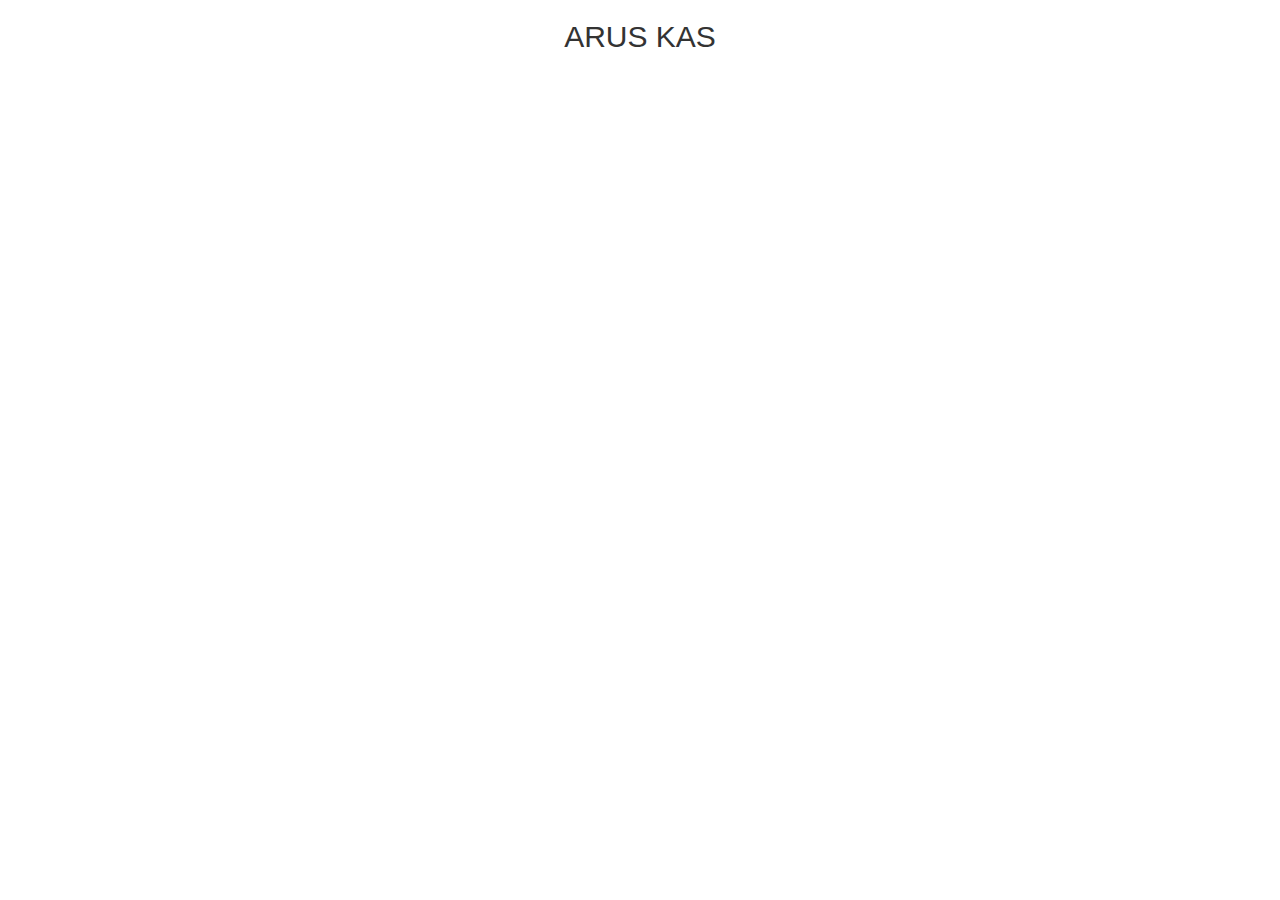
==== app/src/main/assets/arus_kas.html @ 5b005161 "komat kamit ke 6" ====
<!DOCTYPE html>
<html lang="en">
<head>
    <meta charset="utf-8">
    <meta http-equiv="X-UA-Compatible" content="IE=edge">
    <meta name="viewport" content="width=device-width, initial-scale=1">
    <!-- The above 3 meta tags *must* come first in the head; any other head content must come *after* these tags -->
    <title>Bootstrap 101 Template</title>

    <!-- Bootstrap -->
    <link href="css/bootstrap.min.css" rel="stylesheet">

    <script>

    function separator(teks, total, tableName){


        var myTableDiv = document.getElementById(tableName);

        var table = document.createElement('TABLE');
        table.setAttribute("class","table table-bordered");

        var tableBody = document.createElement('TBODY');
        table.appendChild(tableBody);

      var tr1 = document.createElement('TR');
      tableBody.appendChild(tr1);

      td1 = document.createElement('TD');
      td1.appendChild(document.createTextNode(teks));
      td1.setAttribute("width", "75%");
      tr1.appendChild(td1);

      td3 = document.createElement('TD');
      td3.appendChild(document.createTextNode(total));
      td3.setAttribute("width", "25%");
      tr1.appendChild(td3);

      myTableDiv.appendChild(table);
    }

    function separatorBayar(teks, total, tableName){


        var myTableDiv = document.getElementById(tableName);

        var table = document.createElement('TABLE');
        table.setAttribute("class","table table-bordered");

        var tableBody = document.createElement('TBODY');
        table.appendChild(tableBody);

      var tr1 = document.createElement('TR');
      tableBody.appendChild(tr1);

      td1 = document.createElement('TD');
      td1.appendChild(document.createTextNode(teks));
      td1.setAttribute("width", "75%");
      tr1.appendChild(td1);

      td3 = document.createElement('TD');
      td3.appendChild(document.createTextNode("(" + total + ")"));
      td3.setAttribute("width", "25%");
      tr1.appendChild(td3);

      myTableDiv.appendChild(table);
    }

    function tambahData(namaAkun, nominal, tableName){


        var myTableDiv = document.getElementById(tableName);

        var table = document.createElement('TABLE');
        table.setAttribute("class","table table-bordered");

        var tableBody = document.createElement('TBODY');
        table.appendChild(tableBody);

      var tr1 = document.createElement('TR');
      tableBody.appendChild(tr1);

      td2 = document.createElement('TD');
      td2.appendChild(document.createTextNode(namaAkun));
      td2.setAttribute("width", "65%");
      tr1.appendChild(td2);

      td3 = document.createElement('TD');
      td3.appendChild(document.createTextNode(nominal));
      td3.setAttribute("width", "35%");
      tr1.appendChild(td3);

      myTableDiv.appendChild(table);
    }

    </script>

</head>
<body>
<h2><Center>ARUS KAS</Center></h2>
<div id="kasOp" class="table-responsive">

</div>

<div id="kasInvest" class="table-responsive">

</div>

<div id="kasDana" class="table-responsive">

</div>

<script src="js/bootstrap.min.js"></script>
</body>
</html>
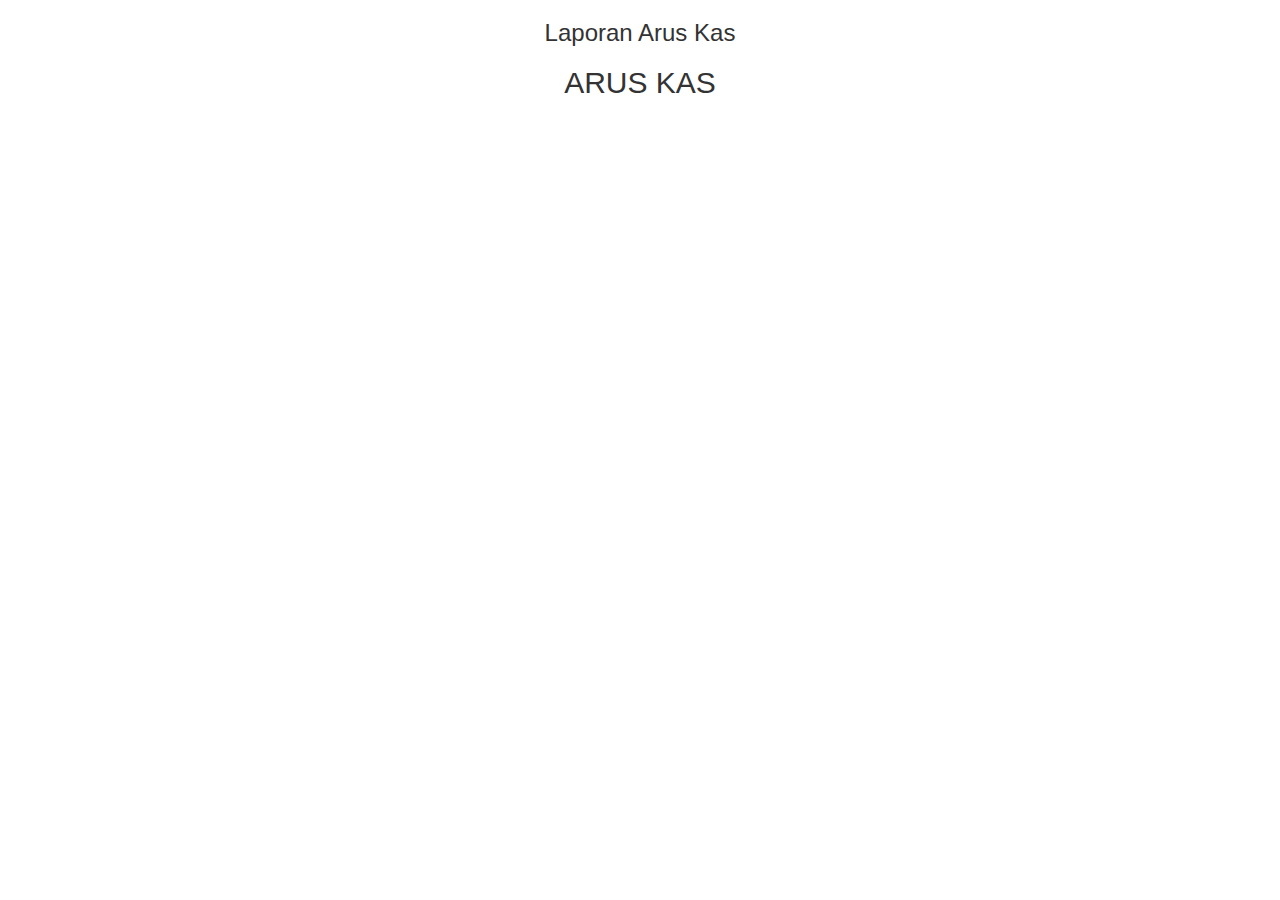
==== commit a66a80e2: "tambah export pdf, backup dan restore" ====
--- a/app/src/main/assets/arus_kas.html
+++ b/app/src/main/assets/arus_kas.html
@@ -93,21 +93,35 @@
       myTableDiv.appendChild(table);
     }
 
+    function setNamaPers(nama){
+        document.getElementById("namaPers").innerHTML= nama;
+    }
+
+    function setPeriode(bulan, tahun){
+        document.getElementById("periode").innerHTML= "untuk perioda yang berakhir 31 " + bulan + " " + tahun + " (dalam rupiah)";
+    }
+
     </script>
 
 </head>
 <body>
-<h2><Center>ARUS KAS</Center></h2>
-<div id="kasOp" class="table-responsive">
+<div class="container-fluid">
 
-</div>
+    <h1 id="namaPers" align="center"></h1>
+    <h3 align="center">Laporan Arus Kas</h3>
+    <h4 id="periode" align="center"></h4>
+    <h2><Center>ARUS KAS</Center></h2>
+    <div id="kasOp" class="table-responsive">
 
-<div id="kasInvest" class="table-responsive">
+    </div>
 
-</div>
+    <div id="kasInvest" class="table-responsive">
 
-<div id="kasDana" class="table-responsive">
+    </div>
 
+    <div id="kasDana" class="table-responsive">
+
+    </div>
 </div>
 
 <script src="js/bootstrap.min.js"></script>
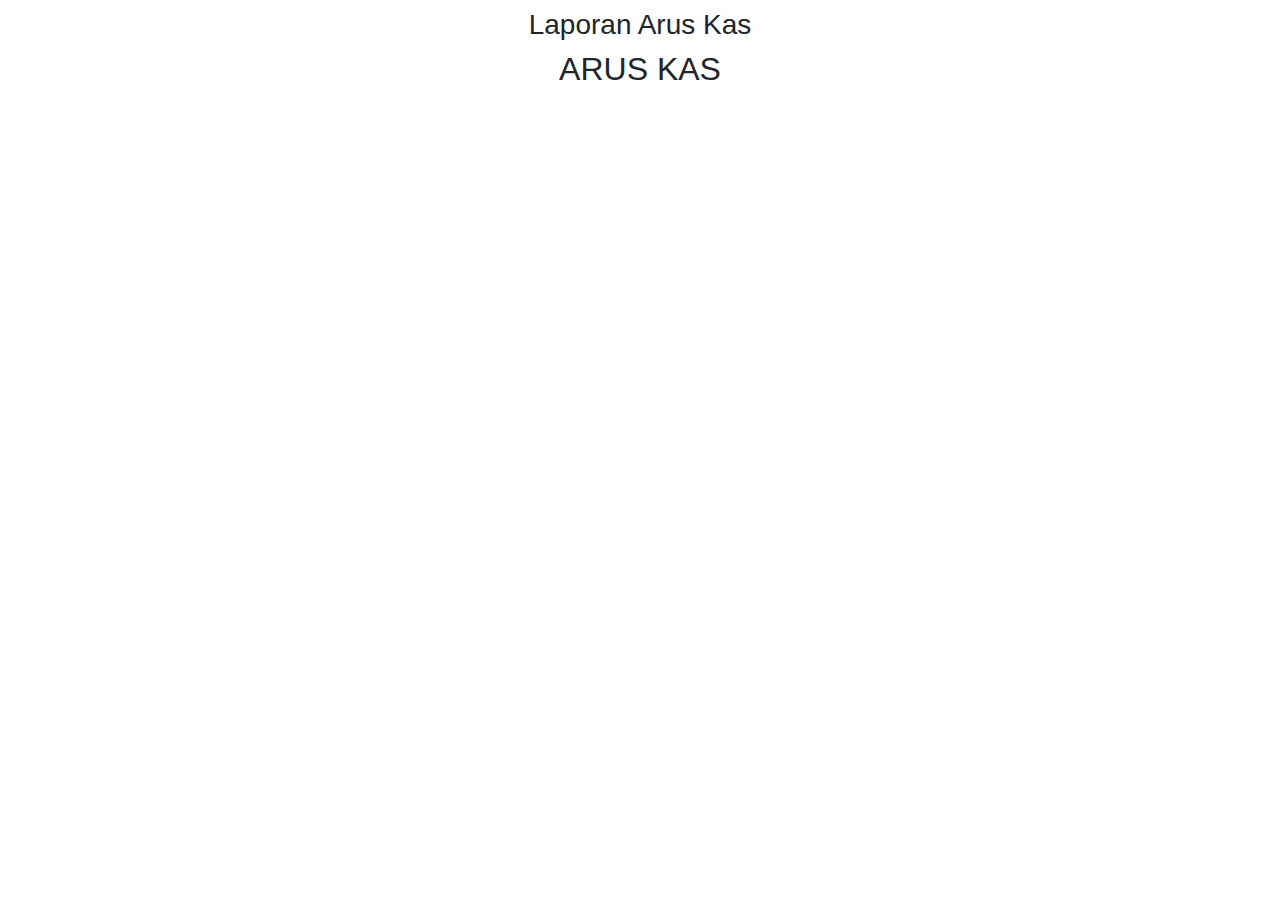
==== commit fc45449c: "fixed laporan, tambah easyMoneyEditText, ganti app name" ====
--- a/app/src/main/assets/arus_kas.html
+++ b/app/src/main/assets/arus_kas.html
@@ -32,7 +32,7 @@
       tr1.appendChild(td1);
 
       td3 = document.createElement('TD');
-      td3.appendChild(document.createTextNode(total));
+      td3.appendChild(document.createTextNode(numberWithCommas(total)));
       td3.setAttribute("width", "25%");
       tr1.appendChild(td3);
 
@@ -59,7 +59,7 @@
       tr1.appendChild(td1);
 
       td3 = document.createElement('TD');
-      td3.appendChild(document.createTextNode("(" + total + ")"));
+      td3.appendChild(document.createTextNode("(" + numberWithCommas(total) + ")"));
       td3.setAttribute("width", "25%");
       tr1.appendChild(td3);
 
@@ -86,19 +86,25 @@
       tr1.appendChild(td2);
 
       td3 = document.createElement('TD');
-      td3.appendChild(document.createTextNode(nominal));
+      td3.appendChild(document.createTextNode(numberWithCommas(nominal)));
       td3.setAttribute("width", "35%");
       tr1.appendChild(td3);
 
       myTableDiv.appendChild(table);
     }
 
-    function setNamaPers(nama){
+    function setNamaPersArusKas(nama){
         document.getElementById("namaPers").innerHTML= nama;
     }
 
     function setPeriode(bulan, tahun){
         document.getElementById("periode").innerHTML= "untuk perioda yang berakhir 31 " + bulan + " " + tahun + " (dalam rupiah)";
+    }
+
+    const numberWithCommas = (x) => {
+      var parts = x.toString().split(",");
+      parts[0] = parts[0].replace(/\B(?=(\d{3})+(?!\d))/g, ".");
+      return parts.join(",");
     }
 
     </script>
